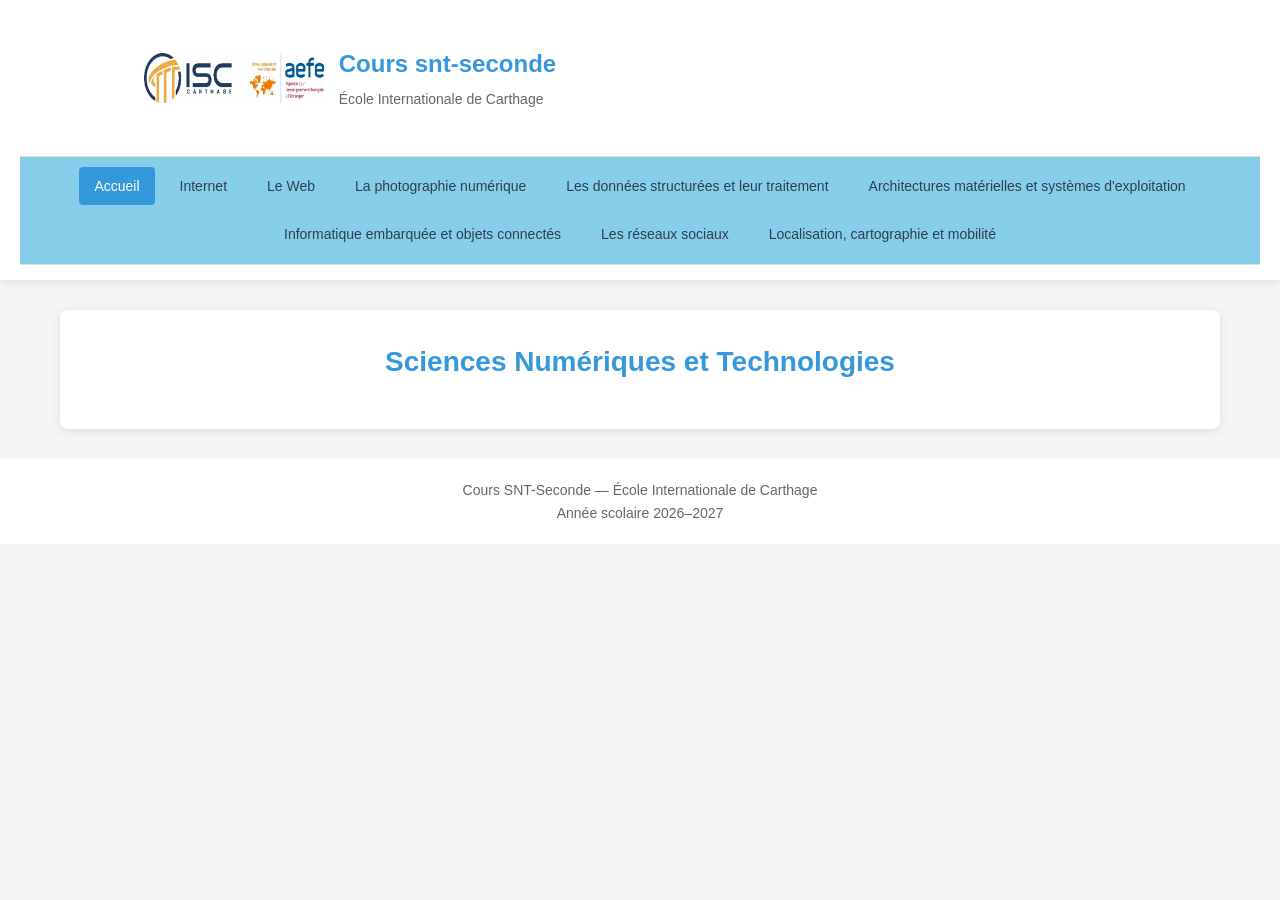
==== index.html @ 396cb693 "Update index.html" ====
<!DOCTYPE html>
<html lang="fr">

<head>
    <meta charset="UTF-8">
    <meta name="viewport" content="width=device-width, initial-scale=1.0">

    <title>Cours SNT Seconde | ISC</title>

    <link rel="stylesheet" href="style.css">
      <style>
        /* ===== Réinitialisation ===== */
        * {
            margin: 0;
            padding: 0;
            box-sizing: border-box;
        }

        /* ===== Variables CSS ===== */
        :root {
            --primary-color: #3498db;   /* Bleu pour les titres */
            --secondary-color: #2980b9; /* Bleu foncé */
            --tertiary-color: #1abc9c;   /* Vert pour les boutons */
            --text-color: #2c3e50;       /* Couleur du texte */
            --light-gray: #f5f5f5;      /* Fond clair */
            --white: #fff;              /* Blanc */
            --code-bg: #f8f9fa;         /* Fond des blocs de code */
            --border-color: #ddd;       /* Bordure légère */
            --shadow: 0 2px 10px rgba(0, 0, 0, 0.1);
            --max-width: 1200px;        /* Largeur max du contenu */
        }

        /* ===== Police et couleurs globales ===== */
        body {
            font-family: 'Segoe UI', Tahoma, Geneva, Verdana, sans-serif;
            line-height: 1.6;
            color: var(--text-color);
            background-color: var(--light-gray);
            padding: 0;
            margin: 0;
        }

        /* ===== Barre de navigation ===== */
        header {
            background-color: var(--white);
            box-shadow: var(--shadow);
            padding: 15px 20px;
            position: sticky;
            top: 0;
            z-index: 100;
        }

        .logo-titre {
            display: flex;
            align-items: center;
            gap: 15px;
            margin-bottom: 15px;
        }

        .logo-titre img {
            height: 50px;
            width: auto;
        }

        .logo-titre h1 {
            color: var(--primary-color);
            font-size: 24px;
            margin-bottom: 5px;
        }

        .logo-titre p {
            color: #666;
            font-size: 14px;
        }

        nav {
            display: flex;
            flex-wrap: wrap;
            gap: 10px;
            padding: 10px 0;
            border-top: 1px solid var(--border-color);
            border-bottom: 1px solid var(--border-color);
        }

        nav a {
            color: var(--text-color);
            text-decoration: none;
            padding: 8px 15px;
            border-radius: 4px;
            transition: all 0.3s;
            font-size: 14px;
        }

        nav a:hover, nav a.active {
            background-color: var(--primary-color);
            color: var(--white);
        }

        /* ===== Conteneur principal ===== */
        .container {
            max-width: var(--max-width);
            margin: 30px auto;
            padding: 0 20px;
        }

        /* ===== Présentation du chapitre ===== */
        .chapter-header {
            background-color: var(--white);
            padding: 30px;
            border-radius: 8px;
            box-shadow: var(--shadow);
            margin-bottom: 30px;
            text-align: center;
        }

        .chapter-header h1 {
            color: var(--primary-color);
            font-size: 28px;
            margin-bottom: 15px;
        }

        .chapter-header p {
            font-size: 16px;
            margin-bottom: 10px;
        }

        .chapter-description {
            max-width: 800px;
            margin: 0 auto 20px;
            text-align: left;
        }

        .chapter-objectives {
            max-width: 800px;
            margin: 20px auto 0;
            text-align: left;
        }

        .chapter-objectives h2 {
            color: var(--secondary-color);
            font-size: 20px;
            margin-bottom: 15px;
        }

        .chapter-objectives ul {
            list-style: none;
            padding-left: 0;
        }

        .chapter-objectives li {
            padding: 8px 0;
            padding-left: 30px;
            position: relative;
        }

        .chapter-objectives li:before {
            content: "✓";
            color: var(--tertiary-color);
            position: absolute;
            left: 0;
        }

        /* ===== Liens vers cours et exercices ===== */
        .chapter-links {
            display: flex;
            justify-content: center;
            gap: 20px;
            margin-top: 30px;
        }

        .chapter-link {
            display: flex;
            align-items: center;
            gap: 10px;
            background-color: var(--white);
            padding: 15px 25px;
            border-radius: 8px;
            box-shadow: var(--shadow);
            text-decoration: none;
            color: var(--text-color);
            font-weight: bold;
            font-size: 16px;
            transition: all 0.3s;
        }

        .chapter-link:hover {
            transform: translateY(-5px);
            box-shadow: 0 5px 15px rgba(0, 0, 0, 0.1);
        }

        .chapter-link i {
            font-size: 20px;
            color: var(--primary-color);
        }

        .link-cours {
            border-top: 3px solid var(--primary-color);
        }

        .link-exercices {
            border-top: 3px solid var(--tertiary-color);
        }

        /* ===== Pied de page ===== */
        footer {
            text-align: center;
            padding: 20px;
            background-color: var(--white);
            color: #666;
            margin-top: 30px;
        }

        /* ===== Responsive ===== */
        @media (max-width: 768px) {
            .chapter-links {
                flex-direction: column;
                align-items: center;
            }
            .chapter-header {
                padding: 20px;
            }
        }
    </style>
</head>

<body>

    <!-- =========================
         BARRE DE NAVIGATION
    ========================== -->

    <header>

        <div class="logo-titre">

            <!-- Logo de l'école -->
            <img src="logo.png" alt="Logo de l'École Internationale de Carthage">

            <div>
                <h1>Cours snt-seconde</h1>

                

                <p>École Internationale de Carthage</p>
            </div>

        </div>


        <nav>


            <a href="index.html" class="active">Accueil</a>

            <a href="coursI.html">Internet</a>

            <a href="calendrier.html">Le Web</a>

            <a href="activites.html">La photographie numérique</a>

            <a href="sorties.html">Les données structurées et leur traitement</a>

            <a href="productions.html">Architectures matérielles et systèmes d'exploitation</a>

            <a href="actualites.html">Informatique embarquée et objets connectés</a>

            <a href="ressources.html">Les réseaux sociaux</a>
            <a href="ressources.html">Localisation, cartographie et mobilité</a>

        </nav>

    </header>


    <!-- =========================
         PAGE D'ACCUEIL
    ========================== -->

    <div class="container">
        <!-- ===== Présentation du chapitre ===== -->
        <div class="chapter-header">
            <h1>Sciences Numériques et Technologies</h1>
            
            
            
        </div>
    </div>

   


    <!-- =========================
         PIED DE PAGE
    ========================== -->

    <footer>

        <p>
            Cours SNT-Seconde  — École Internationale de Carthage
        </p>

        <p>
            Année scolaire 2026–2027
        </p>

    </footer>


</body>

</html>
---- style.css ----
/* =================================
   STYLE GÉNÉRAL
================================= */

* {
    margin: 0;
    padding: 0;
    box-sizing: border-box;
}

body {
    font-family: Arial, Helvetica, sans-serif;
    background-color: #f4f8fa;
    color: #17324d;
    line-height: 1.6;
}


/* =================================
   BARRE DE NAVIGATION
================================= */

header {
    background-color: #ffffff;
    box-shadow: 0 2px 10px rgba(0, 0, 0, 0.10);
    position: sticky;
    top: 0;
    z-index: 1000;
}


/* Logo + titre */

.logo-titre {
    display: flex;
    align-items: center;
    padding: 30px 10%;
    gap: 30px;
}

.logo-titre img {
    width: 100px;
    height: 100px;
    object-fit: contain;
}

.logo-titre h1 {
    color: #006994;
    font-size: 26px;
}

.logo-titre p {
    color: #607d8b;
    font-size: 14px;
}


/* Menu */

nav {
    display: flex;
    justify-content: center;
    flex-wrap: wrap;
    background-color: #87CEEB;
}

nav a {
    color: white;
    text-decoration: none;
    padding: 14px 16px;
    font-size: 15px;
    transition: 0.3s;
}

nav a:hover {
    background-color: #004d70;
}

nav a.active {
    background-color: #003f5c;
}


/* =================================
   GRANDE IMAGE D'ACCUEIL
================================= */

.hero {
    position: relative;
    height: 520px;
    overflow: hidden;
}

.photo-accueil {
    width: 100%;
    height: 100%;
    object-fit: cover;
    display: block;
}


/* Texte placé sur la photo */

.hero-texte {
    position: absolute;
    top: 50%;
    left: 50%;
    transform: translate(-50%, -50%);

    text-align: center;

    background-color: rgba(0, 50, 75, 0.75);

    color: white;

    padding: 35px 50px;

    border-radius: 12px;

    width: 70%;
    max-width: 800px;
}

.hero-texte h2 {
    font-size: 42px;
    margin-bottom: 15px;
}

.hero-texte p {
    font-size: 21px;
    margin-bottom: 25px;
}


/* Bouton */

.bouton {
    display: inline-block;

    background-color: #00a6c7;

    color: white;

    text-decoration: none;

    padding: 12px 25px;

    border-radius: 25px;

    font-weight: bold;

    transition: 0.3s;
}

.bouton:hover {
    background-color: #007f9b;
}


/* =================================
   PRÉSENTATION
================================= */

.presentation {
    max-width: 1000px;
    margin: 60px auto;
    padding: 0 25px;
    text-align: center;
}

.presentation h2 {
    color: #006994;
    font-size: 32px;
    margin-bottom: 25px;
}

.presentation p {
    margin-bottom: 15px;
    font-size: 17px;
}


/* =================================
   AXES DU PROJET
================================= */

.axes {
    max-width: 1100px;
    margin: 60px auto;
    padding: 0 25px;
}

.axes h2 {
    text-align: center;
    color: #006994;
    font-size: 32px;
    margin-bottom: 35px;
}


/* Conteneur des cartes */

.cartes {
    display: grid;

    grid-template-columns: repeat(4, 1fr);

    gap: 25px;
}


/* Une carte */

.carte {
    background-color: white;

    padding: 30px 20px;

    text-align: center;

    border-radius: 12px;

    box-shadow: 0 4px 12px rgba(0, 0, 0, 0.08);

    transition: 0.3s;
}

.carte:hover {
    transform: translateY(-5px);
}

.carte .icone {
    font-size: 40px;
    margin-bottom: 10px;
}

.carte h3 {
    color: #006994;
    margin-bottom: 10px;
}


/* =================================
   PIED DE PAGE
================================= */

footer {
    margin-top: 70px;

    background-color: #003f5c;

    color: white;

    text-align: center;

    padding: 25px;

    font-size: 14px;
}


/* =================================
   VERSION TABLETTE / MOBILE
================================= */

@media screen and (max-width: 900px) {

    .cartes {
        grid-template-columns: repeat(2, 1fr);
    }

}


@media screen and (max-width: 600px) {

    .logo-titre h1 {
        font-size: 20px;
    }

    .logo-titre img {
        width: 55px;
        height: 55px;
    }

    nav a {
        padding: 10px;
        font-size: 13px;
    }

    .hero {
        height: 400px;
    }

    .hero-texte {
        width: 90%;
        padding: 25px 15px;
    }

    .hero-texte h2 {
        font-size: 28px;
    }

    .hero-texte p {
        font-size: 17px;
    }

    .cartes {
        grid-template-columns: 1fr;
    }

}
/* =================================
   CENTRAGE DU CONTENU
================================= */

.contenu-section {
    max-width: 1000px;
    margin: 70px auto;
    padding: 35px 45px;

    background-color: white;

    border-radius: 18px;

    box-shadow: 0 8px 25px rgba(0, 0, 0, 0.08);

    text-align: center;
}


/* Les paragraphes */

.contenu-section p {
    max-width: 850px;
    margin: 0 auto 18px;
}


/* =================================
   EFFET AU SURVOL DES CARTES
================================= */

.carte {
    transition:
        transform 0.3s ease,
        box-shadow 0.3s ease;

    cursor: pointer;
}

.carte:hover {
    transform: translateY(-10px) scale(1.02);

    box-shadow:
        0 15px 30px rgba(0, 80, 120, 0.18);
}


/* =================================
   EFFET SUR LES ÉTAPES
================================= */

.etape {
    transition:
        transform 0.3s ease,
        box-shadow 0.3s ease;
}

.etape:hover {
    transform: translateX(8px);

    box-shadow:
        0 10px 25px rgba(0, 80, 120, 0.15);
}


/* =================================
   TITRES
================================= */

.contenu-section h2 {
    position: relative;

    display: inline-block;

    margin-bottom: 35px;
}


/* Petite ligne sous les titres */

.contenu-section h2::after {
    content: "";

    display: block;

    width: 60px;
    height: 4px;

    background-color: #00a6c7;

    margin: 10px auto 0;

    border-radius: 5px;
}
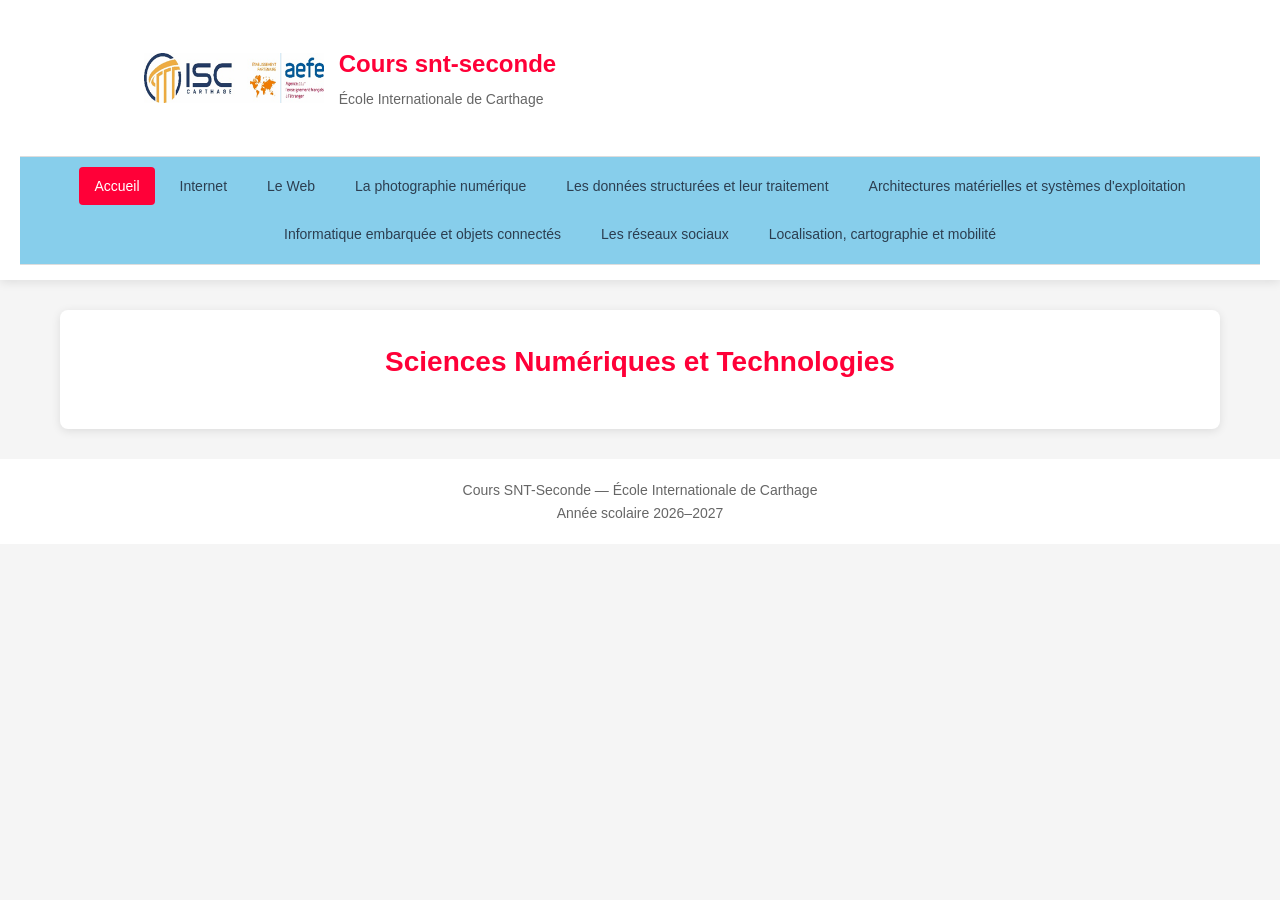
==== commit cf026402: "Update index.html" ====
--- a/index.html
+++ b/index.html
@@ -18,7 +18,7 @@
 
         /* ===== Variables CSS ===== */
         :root {
-            --primary-color: #3498db;   /* Bleu pour les titres */
+            --primary-color: #FF0038;   /* Bleu pour les titres */
             --secondary-color: #2980b9; /* Bleu foncé */
             --tertiary-color: #1abc9c;   /* Vert pour les boutons */
             --text-color: #2c3e50;       /* Couleur du texte */
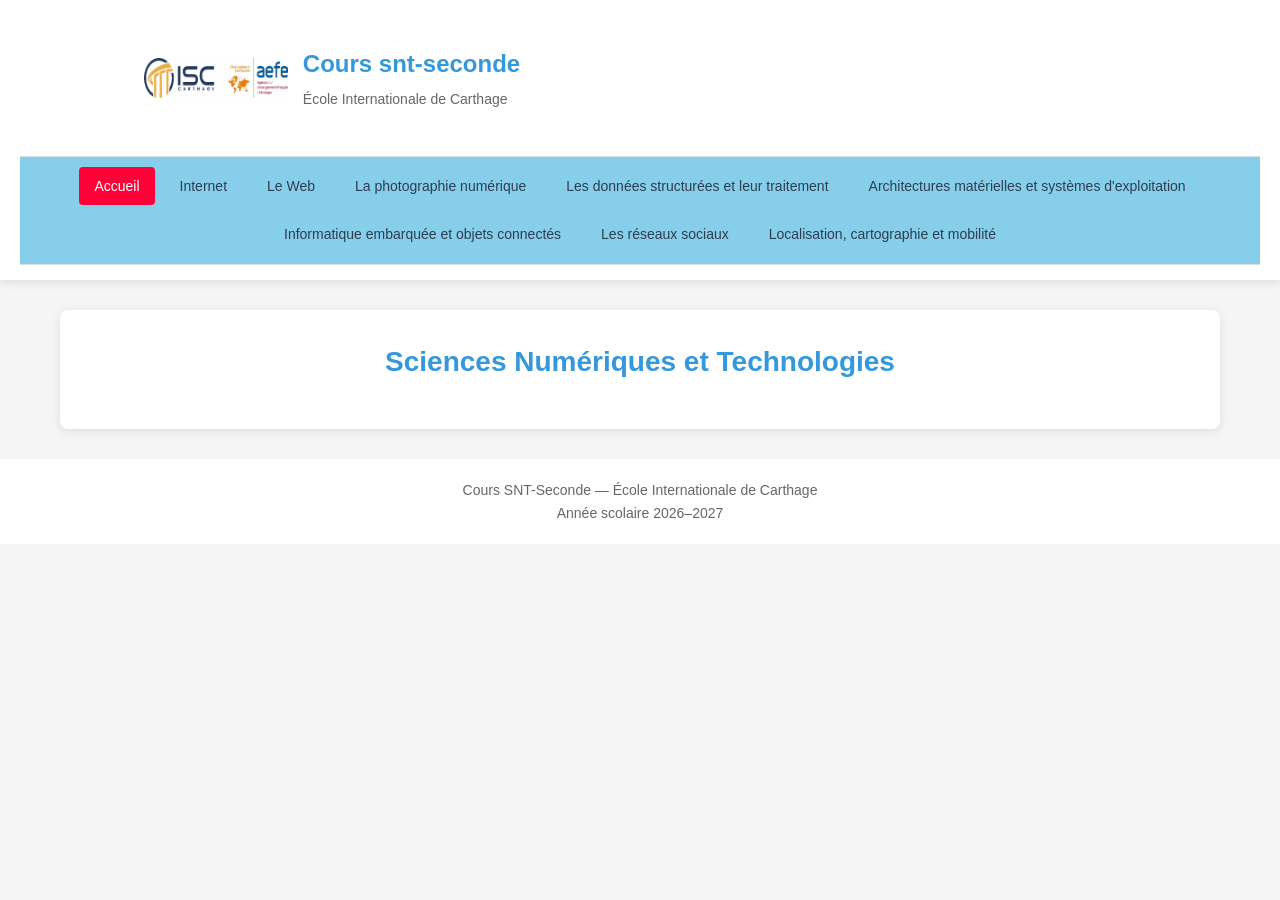
==== commit e2e17b97: "Update index.html" ====
--- a/index.html
+++ b/index.html
@@ -18,7 +18,7 @@
 
         /* ===== Variables CSS ===== */
         :root {
-            --primary-color: #FF0038;   /* Bleu pour les titres */
+            --primary-color: #3498db;   /* Bleu pour les titres */
             --secondary-color: #2980b9; /* Bleu foncé */
             --tertiary-color: #1abc9c;   /* Vert pour les boutons */
             --text-color: #2c3e50;       /* Couleur du texte */
@@ -28,6 +28,7 @@
             --border-color: #ddd;       /* Bordure légère */
             --shadow: 0 2px 10px rgba(0, 0, 0, 0.1);
             --max-width: 1200px;        /* Largeur max du contenu */
+            --col: #FF0038;
         }
 
         /* ===== Police et couleurs globales ===== */
@@ -58,7 +59,7 @@
         }
 
         .logo-titre img {
-            height: 50px;
+            height: 40px;
             width: auto;
         }
 
@@ -92,7 +93,7 @@
         }
 
         nav a:hover, nav a.active {
-            background-color: var(--primary-color);
+            background-color: var(--col);
             color: var(--white);
         }
 
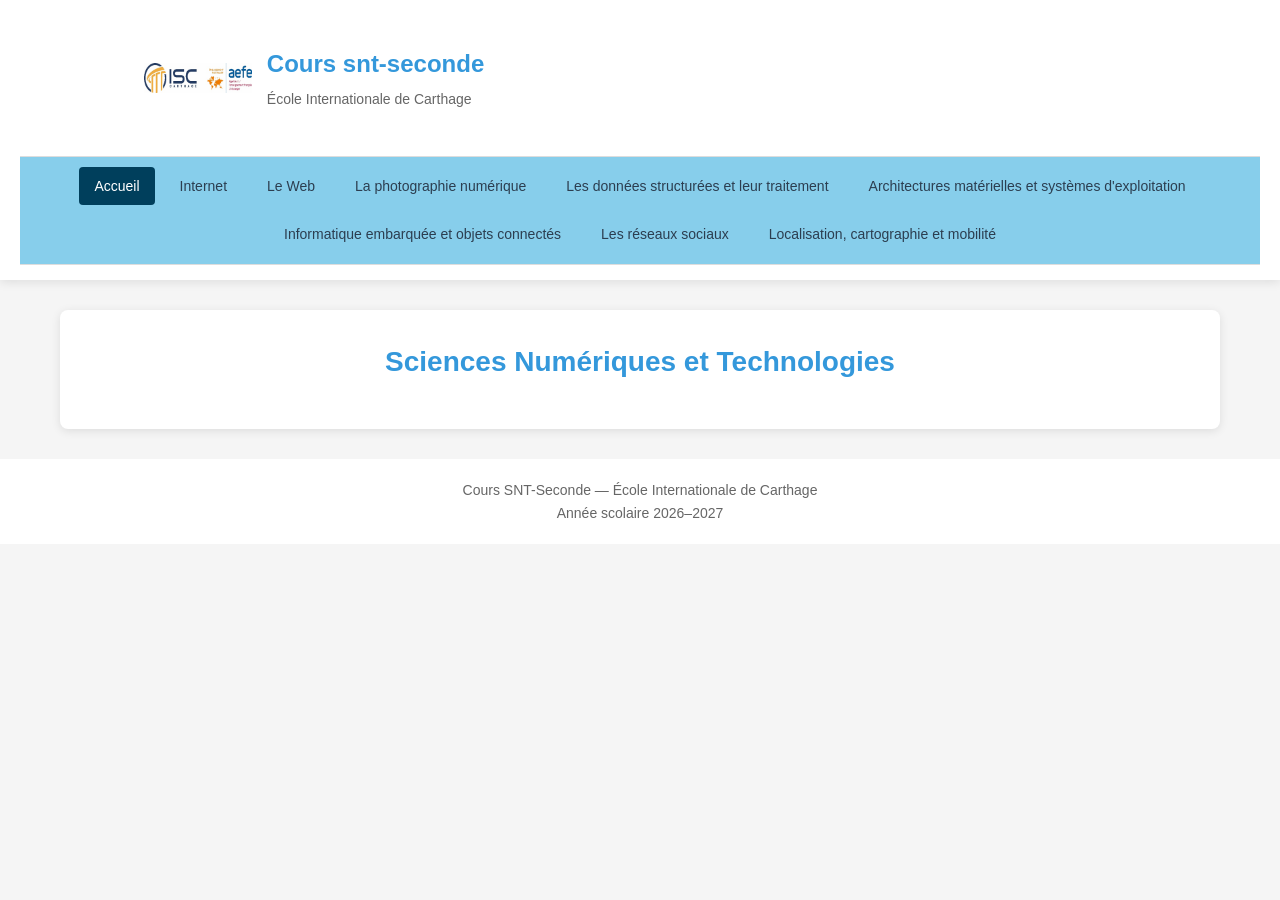
==== commit 670d4140: "Update index.html" ====
--- a/index.html
+++ b/index.html
@@ -59,7 +59,7 @@
         }
 
         .logo-titre img {
-            height: 40px;
+            height: 30px;
             width: auto;
         }
 
@@ -93,7 +93,7 @@
         }
 
         nav a:hover, nav a.active {
-            background-color: var(--col);
+            background-color: var(--);
             color: var(--white);
         }
 
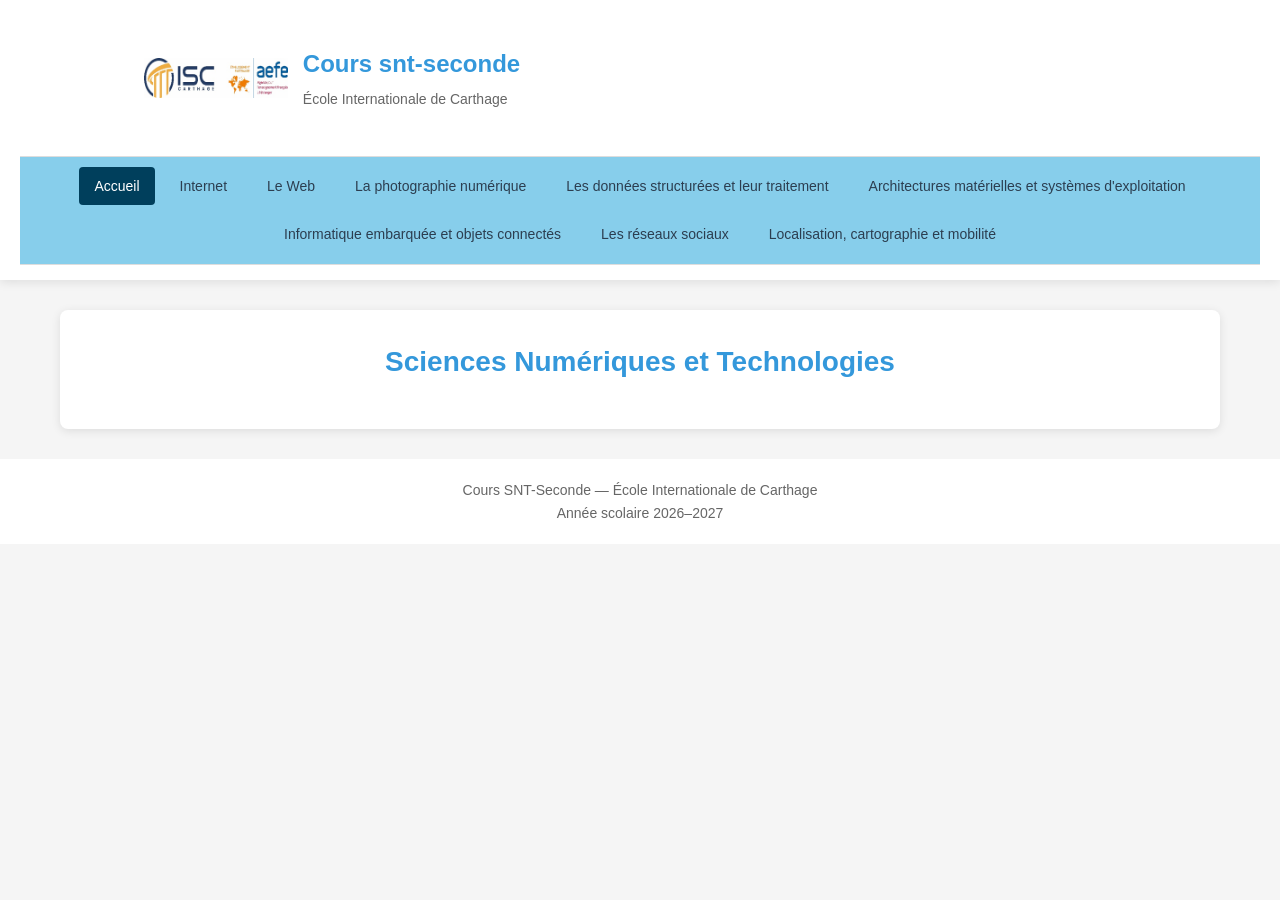
==== commit e9be4acc: "Update index.html" ====
--- a/index.html
+++ b/index.html
@@ -59,7 +59,7 @@
         }
 
         .logo-titre img {
-            height: 30px;
+            height: 40px;
             width: auto;
         }
 
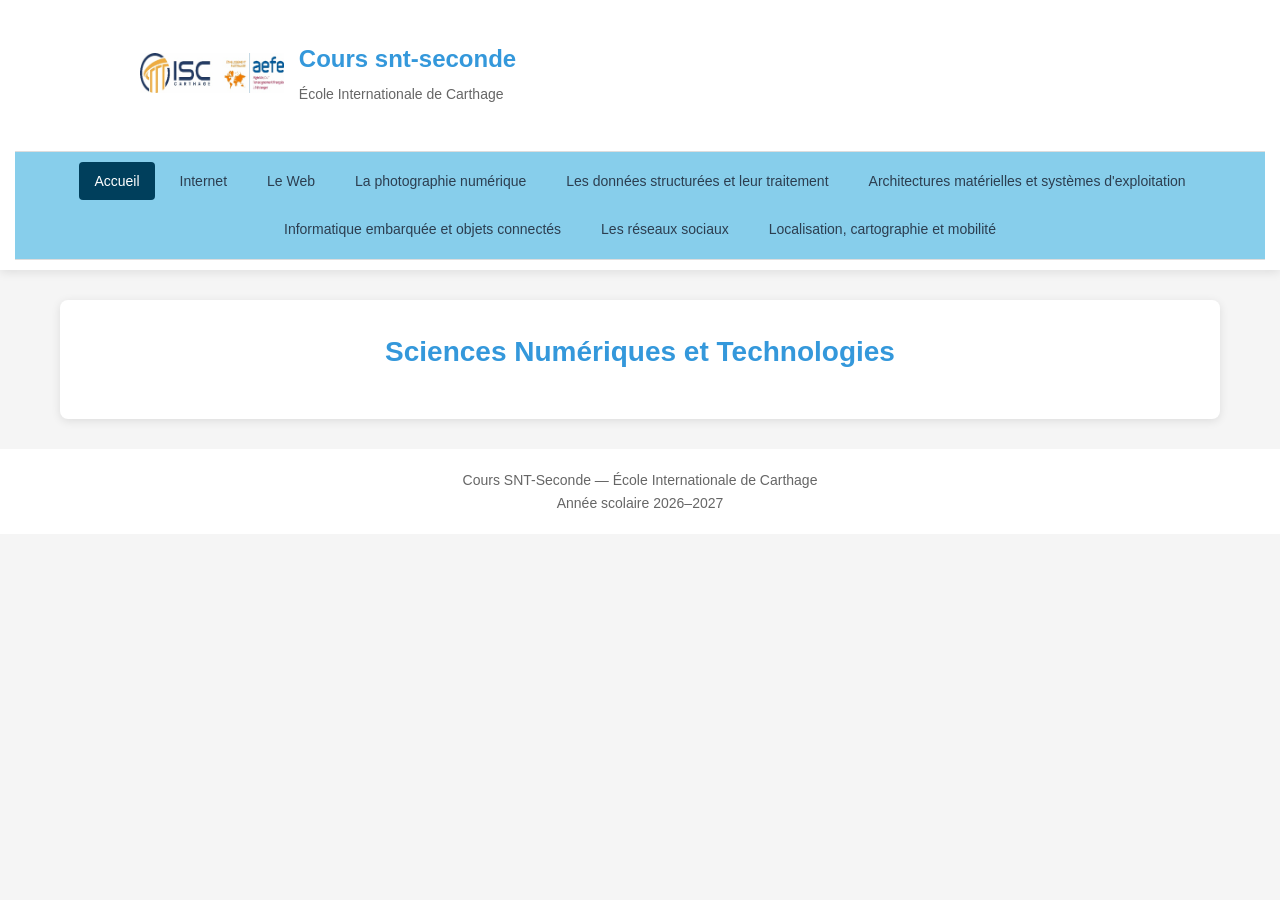
==== commit 05458739: "Update index.html" ====
--- a/index.html
+++ b/index.html
@@ -45,7 +45,7 @@
         header {
             background-color: var(--white);
             box-shadow: var(--shadow);
-            padding: 15px 20px;
+            padding: 10px 15px;
             position: sticky;
             top: 0;
             z-index: 100;
--- a/style.css
+++ b/style.css
@@ -39,8 +39,8 @@
 }
 
 .logo-titre img {
-    width: 100px;
-    height: 100px;
+    width: 50px;
+    height: 50px;
     object-fit: contain;
 }
 
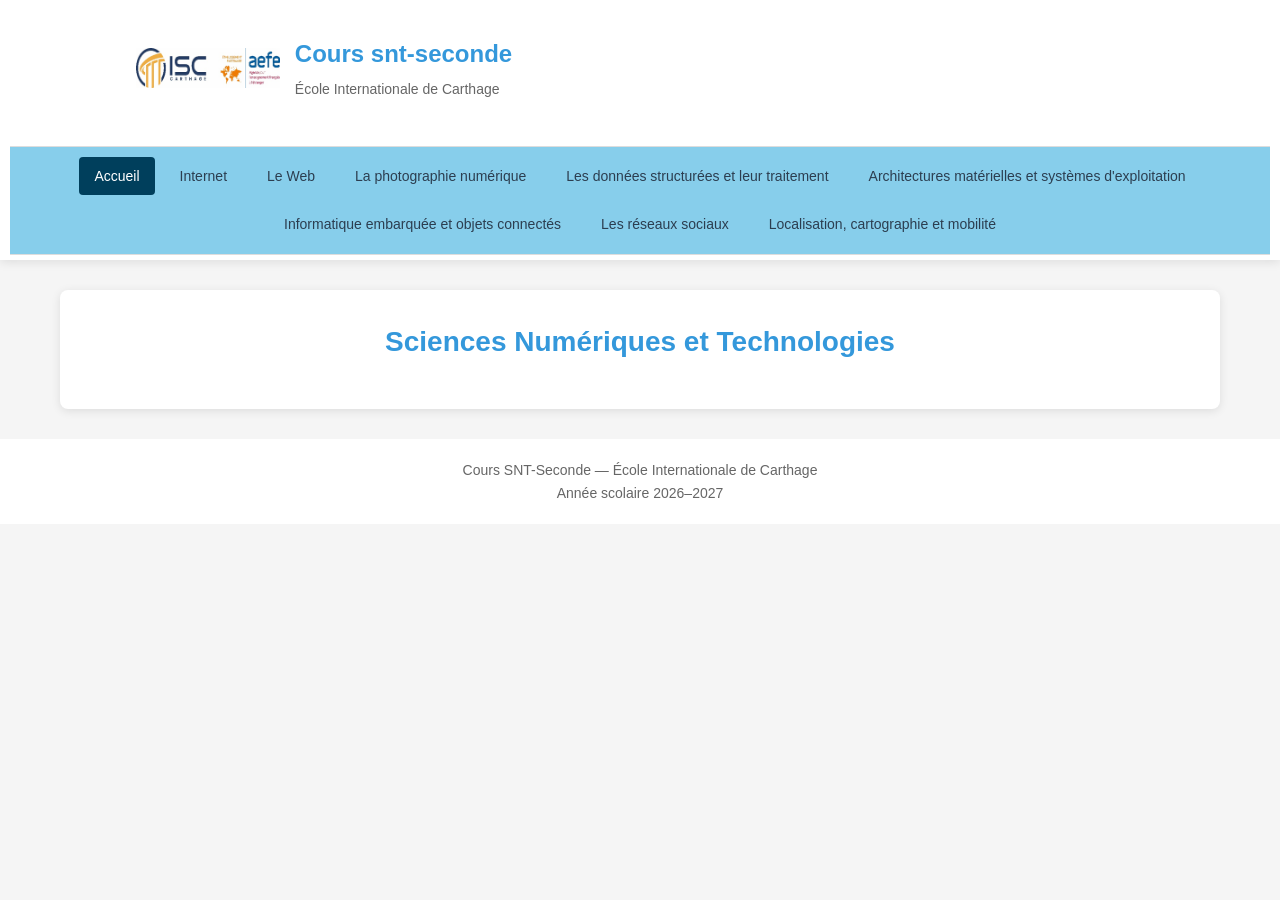
==== commit 4e79ee46: "Update index.html" ====
--- a/index.html
+++ b/index.html
@@ -45,7 +45,7 @@
         header {
             background-color: var(--white);
             box-shadow: var(--shadow);
-            padding: 10px 15px;
+            padding: 5px 10px;
             position: sticky;
             top: 0;
             z-index: 100;
